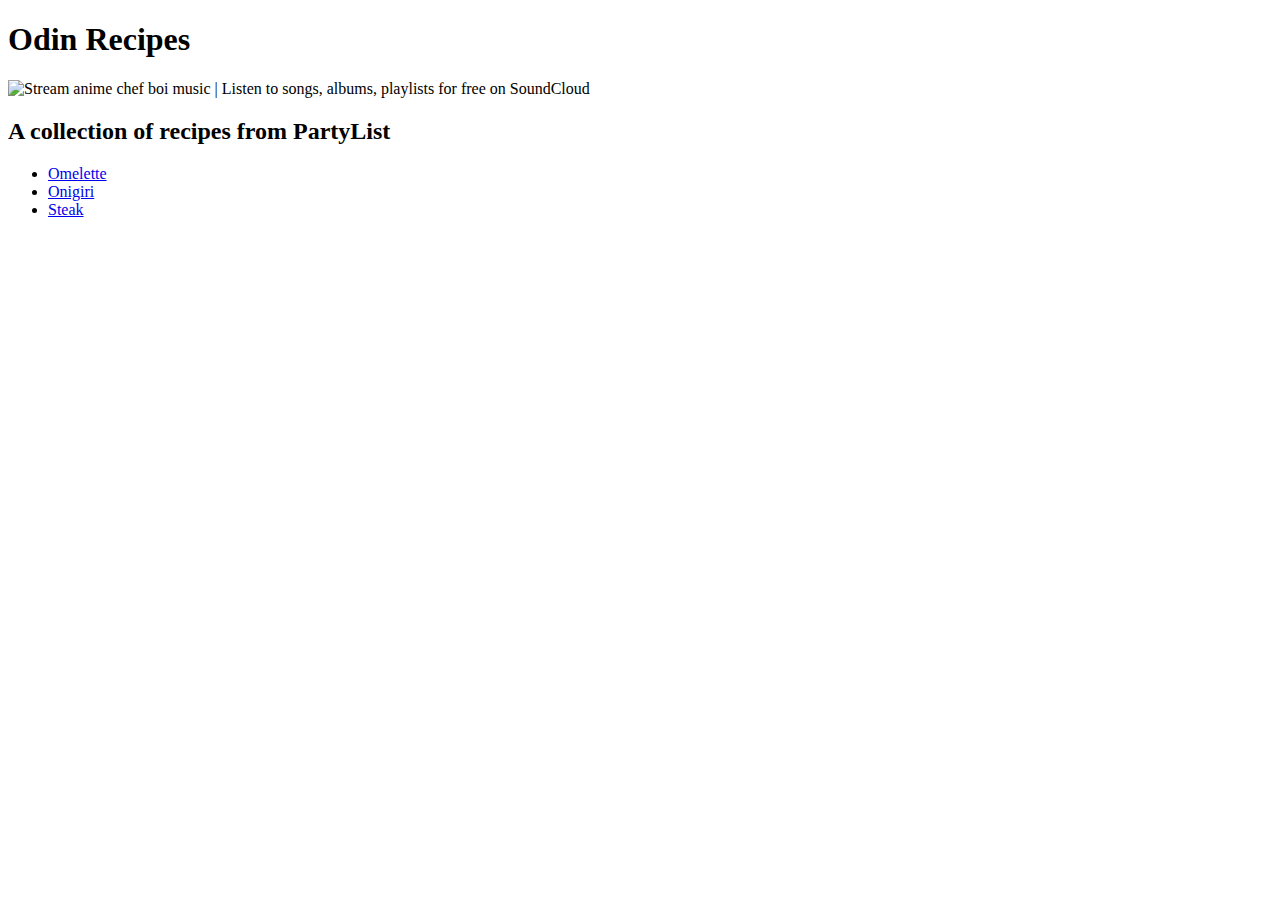
==== odin-recipes/Homepage.html @ 458b140b "Added the odin Recipe project with some learning tests" ====
<!DOCTYPE html>

<html lang="en">
<head>
    <meta charset="utf-8">
    <title>Recipes</title>
</head>
<body>
    <h1>Odin Recipes</h1>
    <img src="https://i1.sndcdn.com/avatars-HtLpD6iL7TmoXctk-FqPVug-t500x500.jpg" jsaction="load:XAeZkd;" jsname="HiaYvf" class="n3VNCb" alt="Stream anime chef boi music | Listen to songs, albums, playlists for free  on SoundCloud" data-noaft="1" style="width: 500px; height: 500px; margin: 0px;">
    <h2><strong>A collection of recipes from PartyList</strong></h2>
    <ul>
    <li><a href="Recipes/Omelette.html/Omelette.html">Omelette</a></li>
    <li><a href="Recipes/Omelette.html/Onigiri.html">Onigiri</a></li>
    <li><a href="Recipes/Omelette.html/Steak.html">Steak</a></li>
</ul>
</body>
</html>
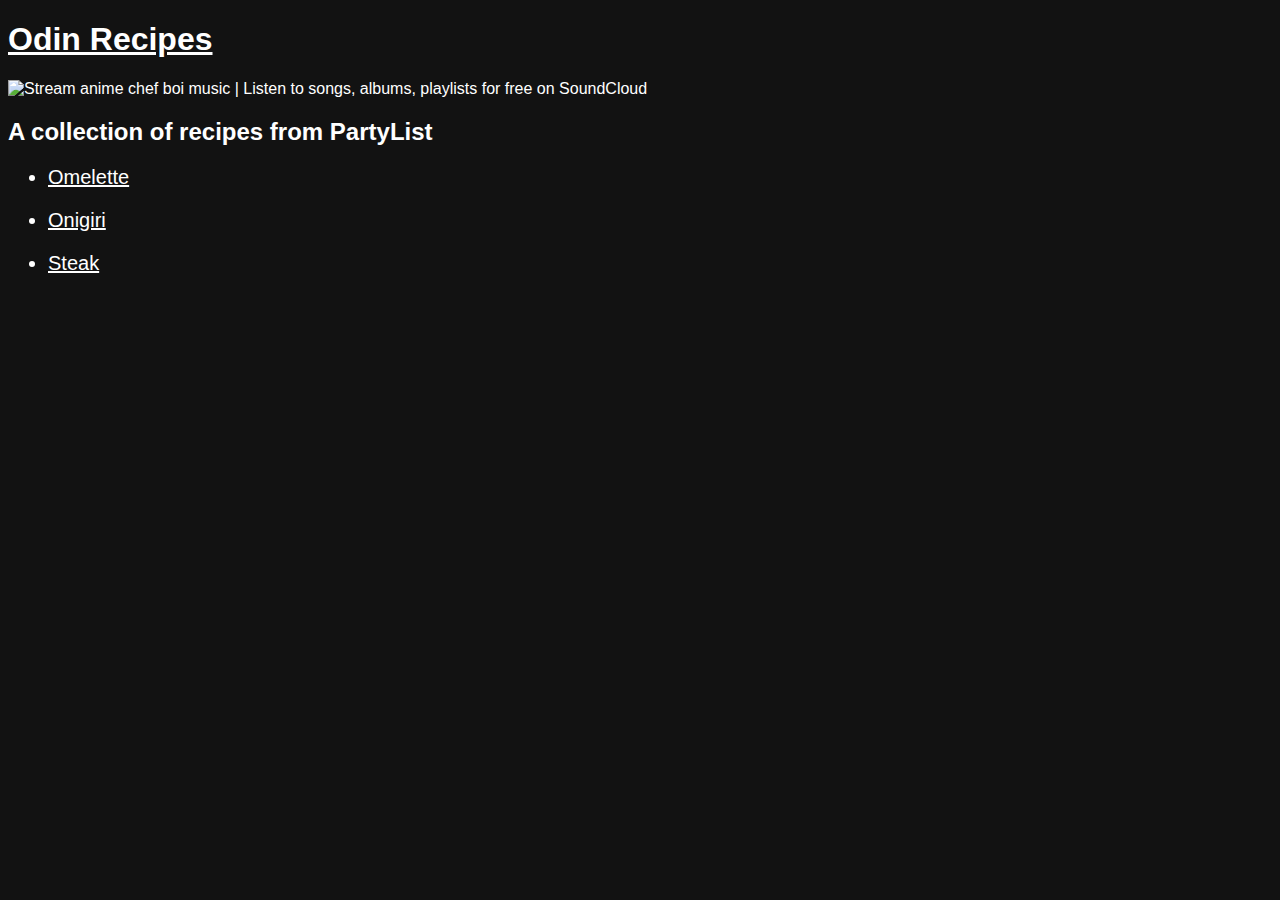
==== commit d2a5816b: "Added CSS (Dark mode)" ====
--- a/odin-recipes/Homepage.html
+++ b/odin-recipes/Homepage.html
@@ -2,6 +2,7 @@
 
 <html lang="en">
 <head>
+    <link rel="stylesheet" href="styles.css">
     <meta charset="utf-8">
     <title>Recipes</title>
 </head>
@@ -10,9 +11,9 @@
     <img src="https://i1.sndcdn.com/avatars-HtLpD6iL7TmoXctk-FqPVug-t500x500.jpg" jsaction="load:XAeZkd;" jsname="HiaYvf" class="n3VNCb" alt="Stream anime chef boi music | Listen to songs, albums, playlists for free  on SoundCloud" data-noaft="1" style="width: 500px; height: 500px; margin: 0px;">
     <h2><strong>A collection of recipes from PartyList</strong></h2>
     <ul>
-    <li><a href="Recipes/Omelette.html/Omelette.html">Omelette</a></li>
-    <li><a href="Recipes/Omelette.html/Onigiri.html">Onigiri</a></li>
-    <li><a href="Recipes/Omelette.html/Steak.html">Steak</a></li>
+    <li class="test"><a href="Recipes/Omelette.html/Omelette.html">Omelette</a></li>
+    <li class="test"><a href="Recipes/Omelette.html/Onigiri.html">Onigiri</a></li>
+    <li class="test"><a href="Recipes/Omelette.html/Steak.html">Steak</a></li>
 </ul>
 </body>
 </html>--- a/odin-recipes/styles.css
+++ b/odin-recipes/styles.css
@@ -0,0 +1,25 @@
+*{
+    color: white;
+    font-family: Arial, Helvetica, sans-serif;
+}
+body{
+    background-color: #121212;
+}
+img{
+    margin-left: 20px;
+}
+h1{
+    text-decoration: underline;
+}
+p{
+    font-size: 20px;
+}
+li{
+    font-size: 20px;
+}
+.test{
+    margin-bottom: 20px;
+}
+a{
+    font-size: 20px;
+}